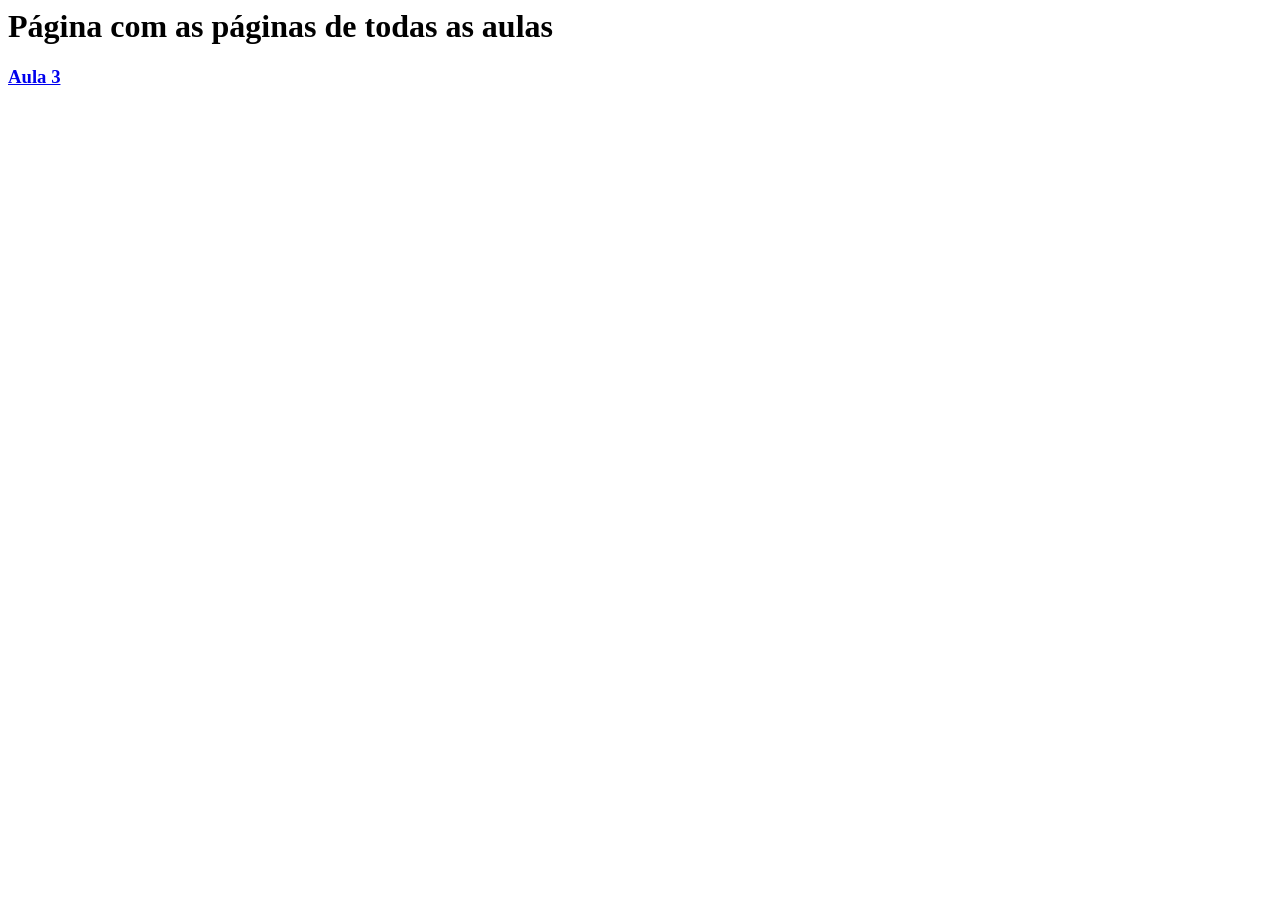
==== index.html @ 18e4ba20 "Add files via upload" ====
<html>
    <head>
        <title>Principal</title>
    </head>
    <body>
        <h1>Página com as páginas de todas as aulas</h1>
        <a href="aula03/index.html"><h3>Aula 3</h3></a>
    </body>
</html>
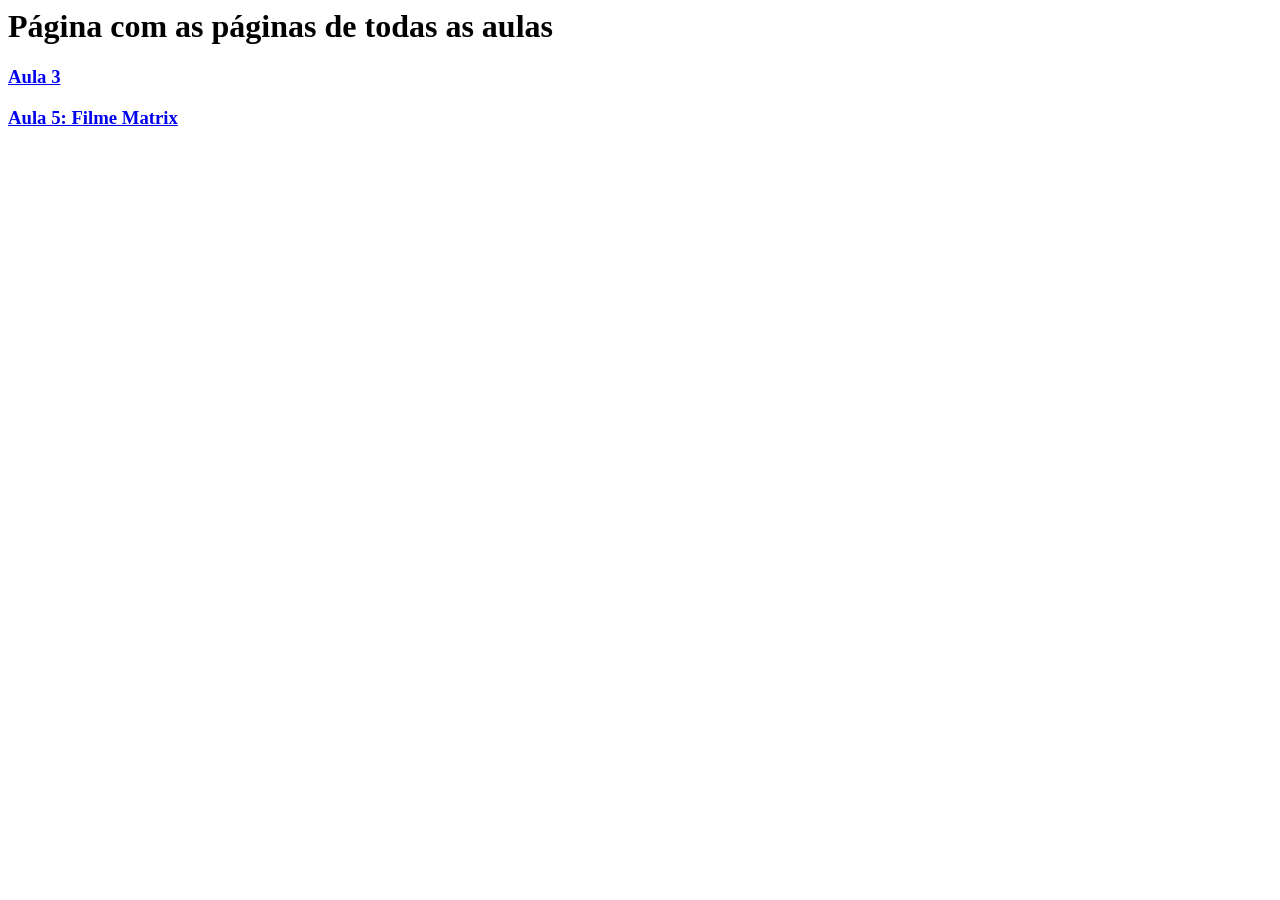
==== commit be71fc8a: "Add link to Aula 5: Filme Matrix in index.html" ====
--- a/index.html
+++ b/index.html
@@ -5,5 +5,6 @@
     <body>
         <h1>Página com as páginas de todas as aulas</h1>
         <a href="aula03/index.html"><h3>Aula 3</h3></a>
+        <a href="aula05/index.html"><h3>Aula 5: Filme Matrix</h3></a>
     </body>
-</html>+</html>
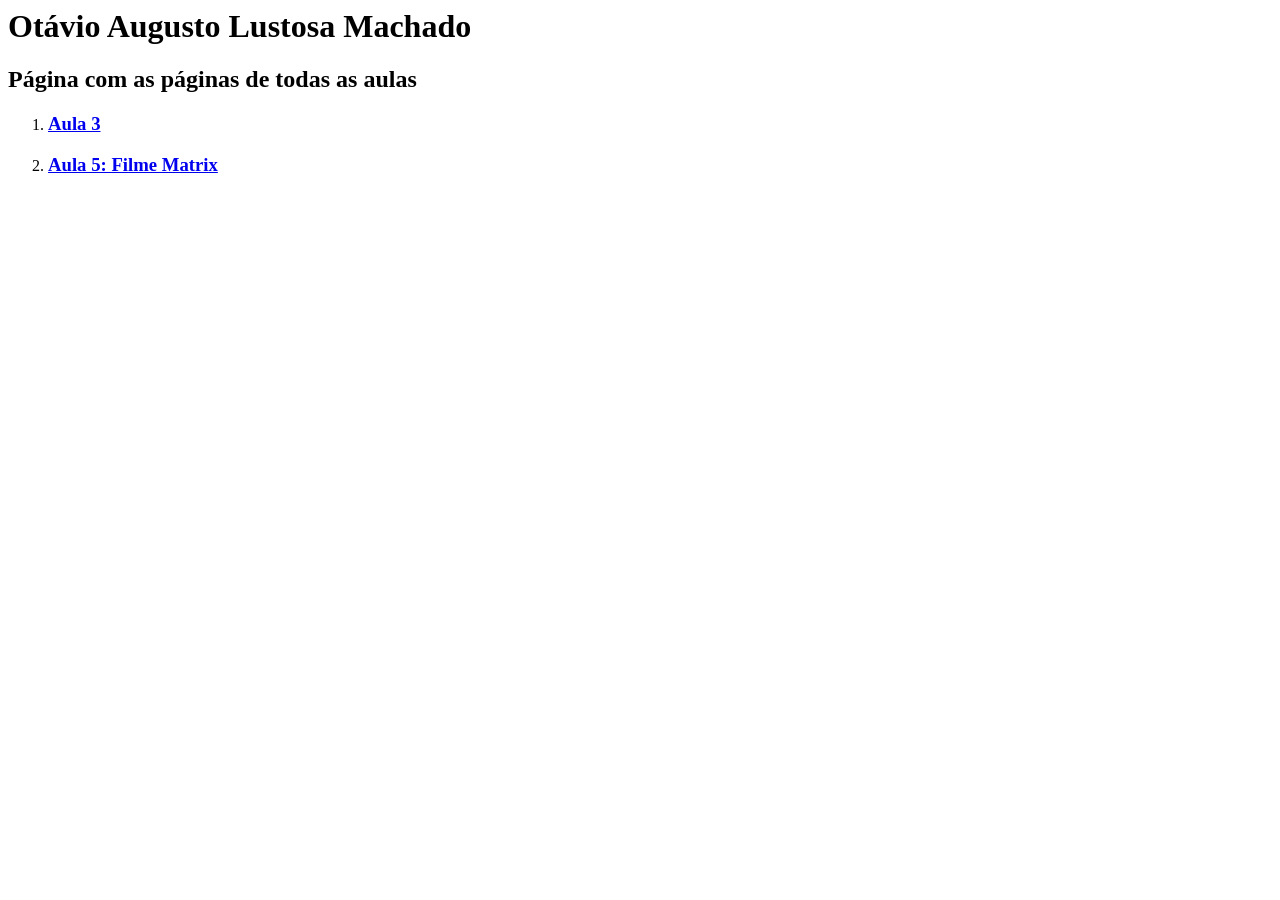
==== commit b983635d: "Update index.html with new header and list format" ====
--- a/index.html
+++ b/index.html
@@ -3,8 +3,11 @@
         <title>Principal</title>
     </head>
     <body>
-        <h1>Página com as páginas de todas as aulas</h1>
-        <a href="aula03/index.html"><h3>Aula 3</h3></a>
-        <a href="aula05/index.html"><h3>Aula 5: Filme Matrix</h3></a>
+        <h1>Otávio Augusto Lustosa Machado</h1>
+        <h2>Página com as páginas de todas as aulas</h2>
+        <ol>
+            <li><a href="aula03/index.html"><h3>Aula 3</h3></a></li>
+            <li><a href="aula05/index.html"><h3>Aula 5: Filme Matrix</h3></a></li>
+        </ol>
     </body>
 </html>
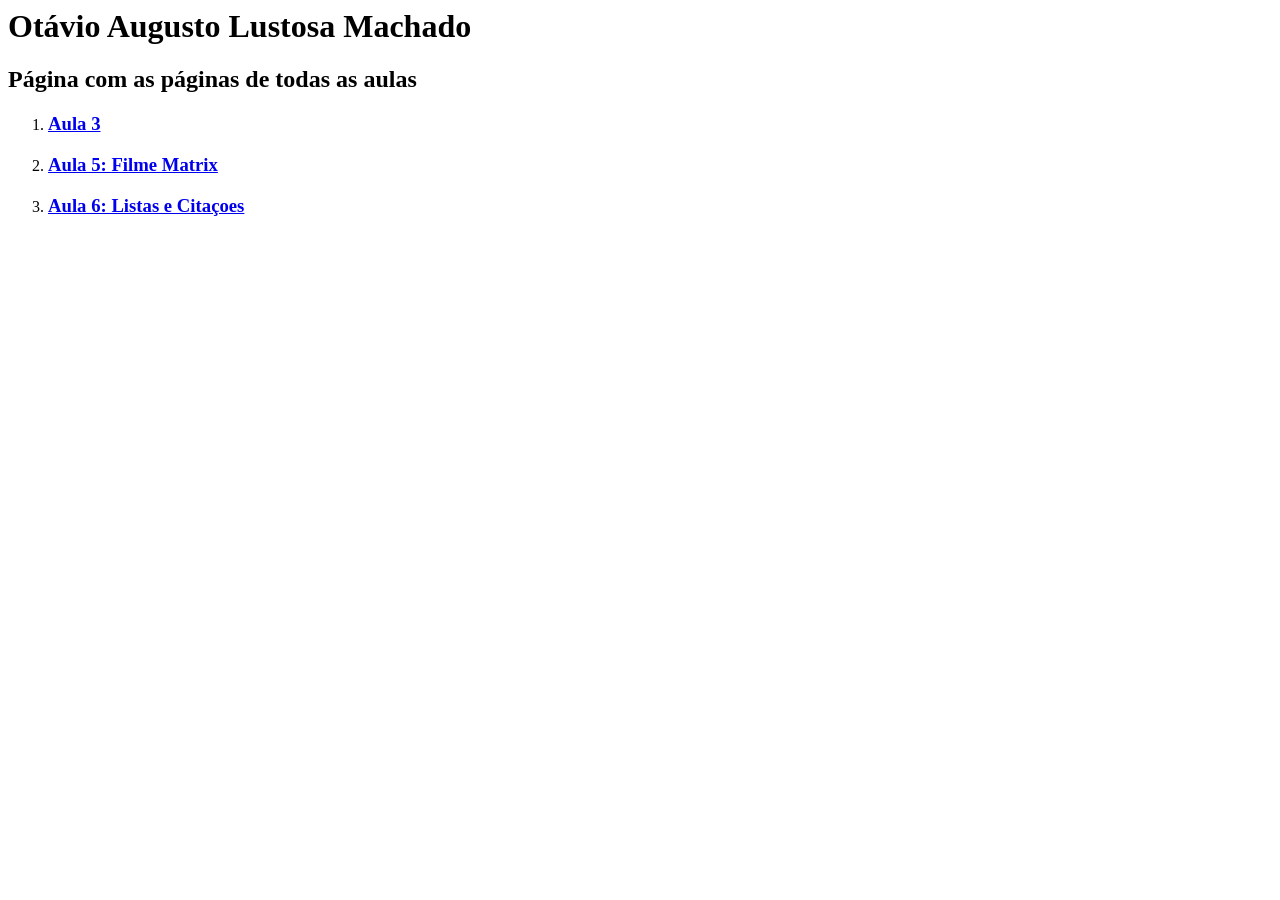
==== commit fc065e7b: "Add link for Aula 6: Listas e Citaçoes" ====
--- a/index.html
+++ b/index.html
@@ -8,6 +8,7 @@
         <ol>
             <li><a href="aula03/index.html"><h3>Aula 3</h3></a></li>
             <li><a href="aula05/index.html"><h3>Aula 5: Filme Matrix</h3></a></li>
+            <li><a href="aula06/index.html"><h3>Aula 6: Listas e Citaçoes</h3></a></li>
         </ol>
     </body>
 </html>
